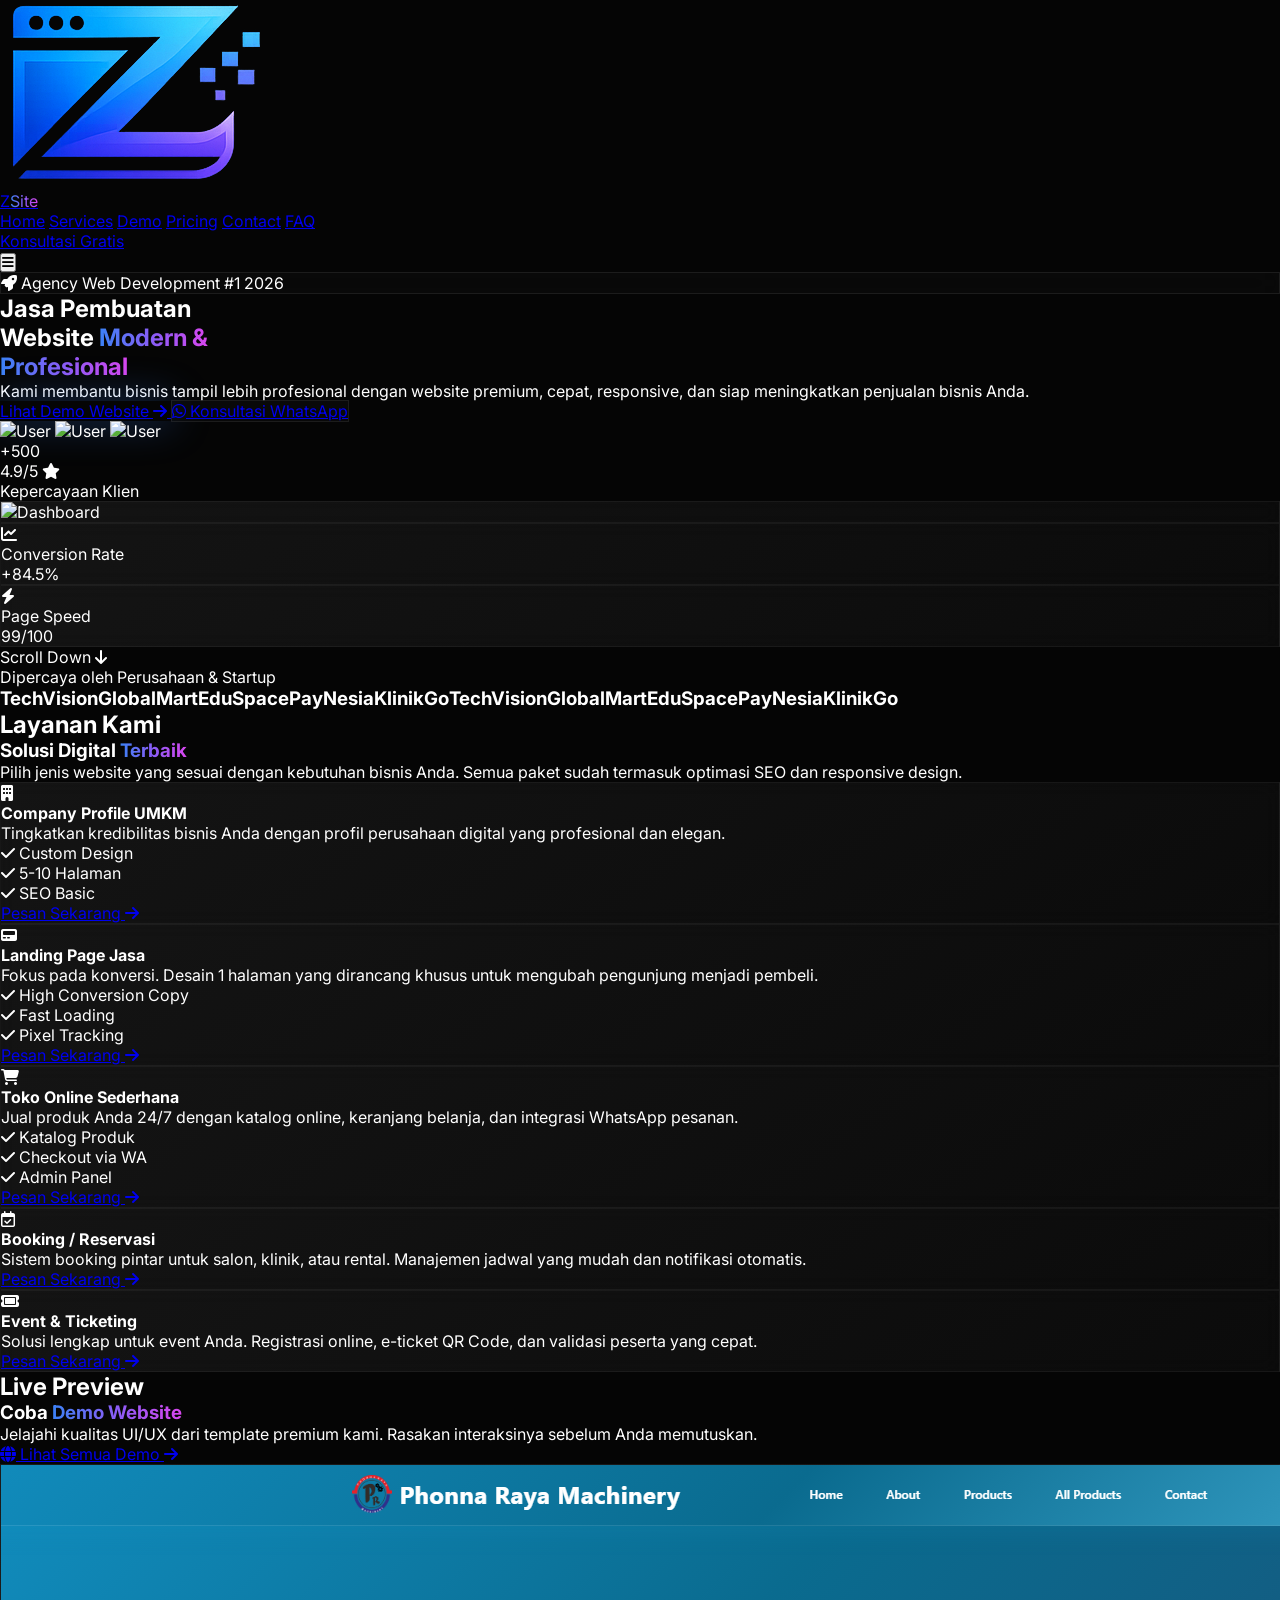
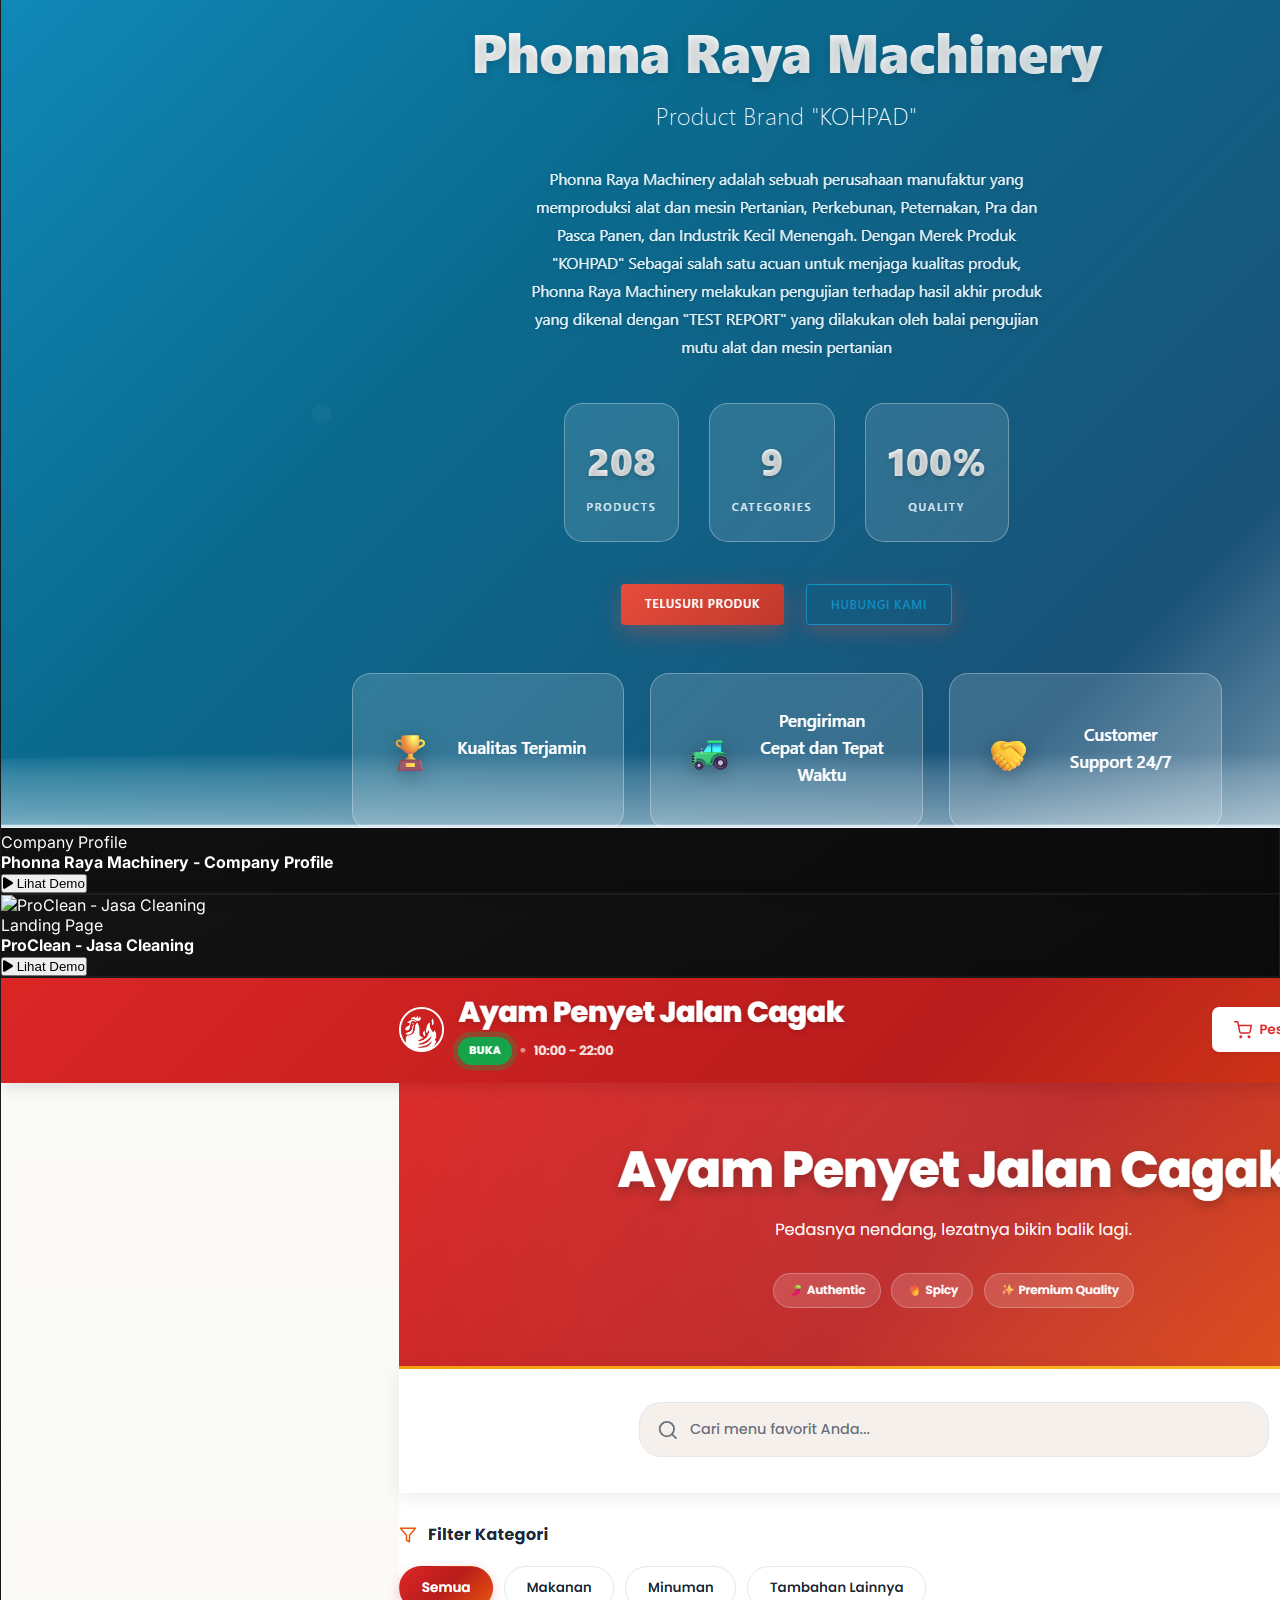
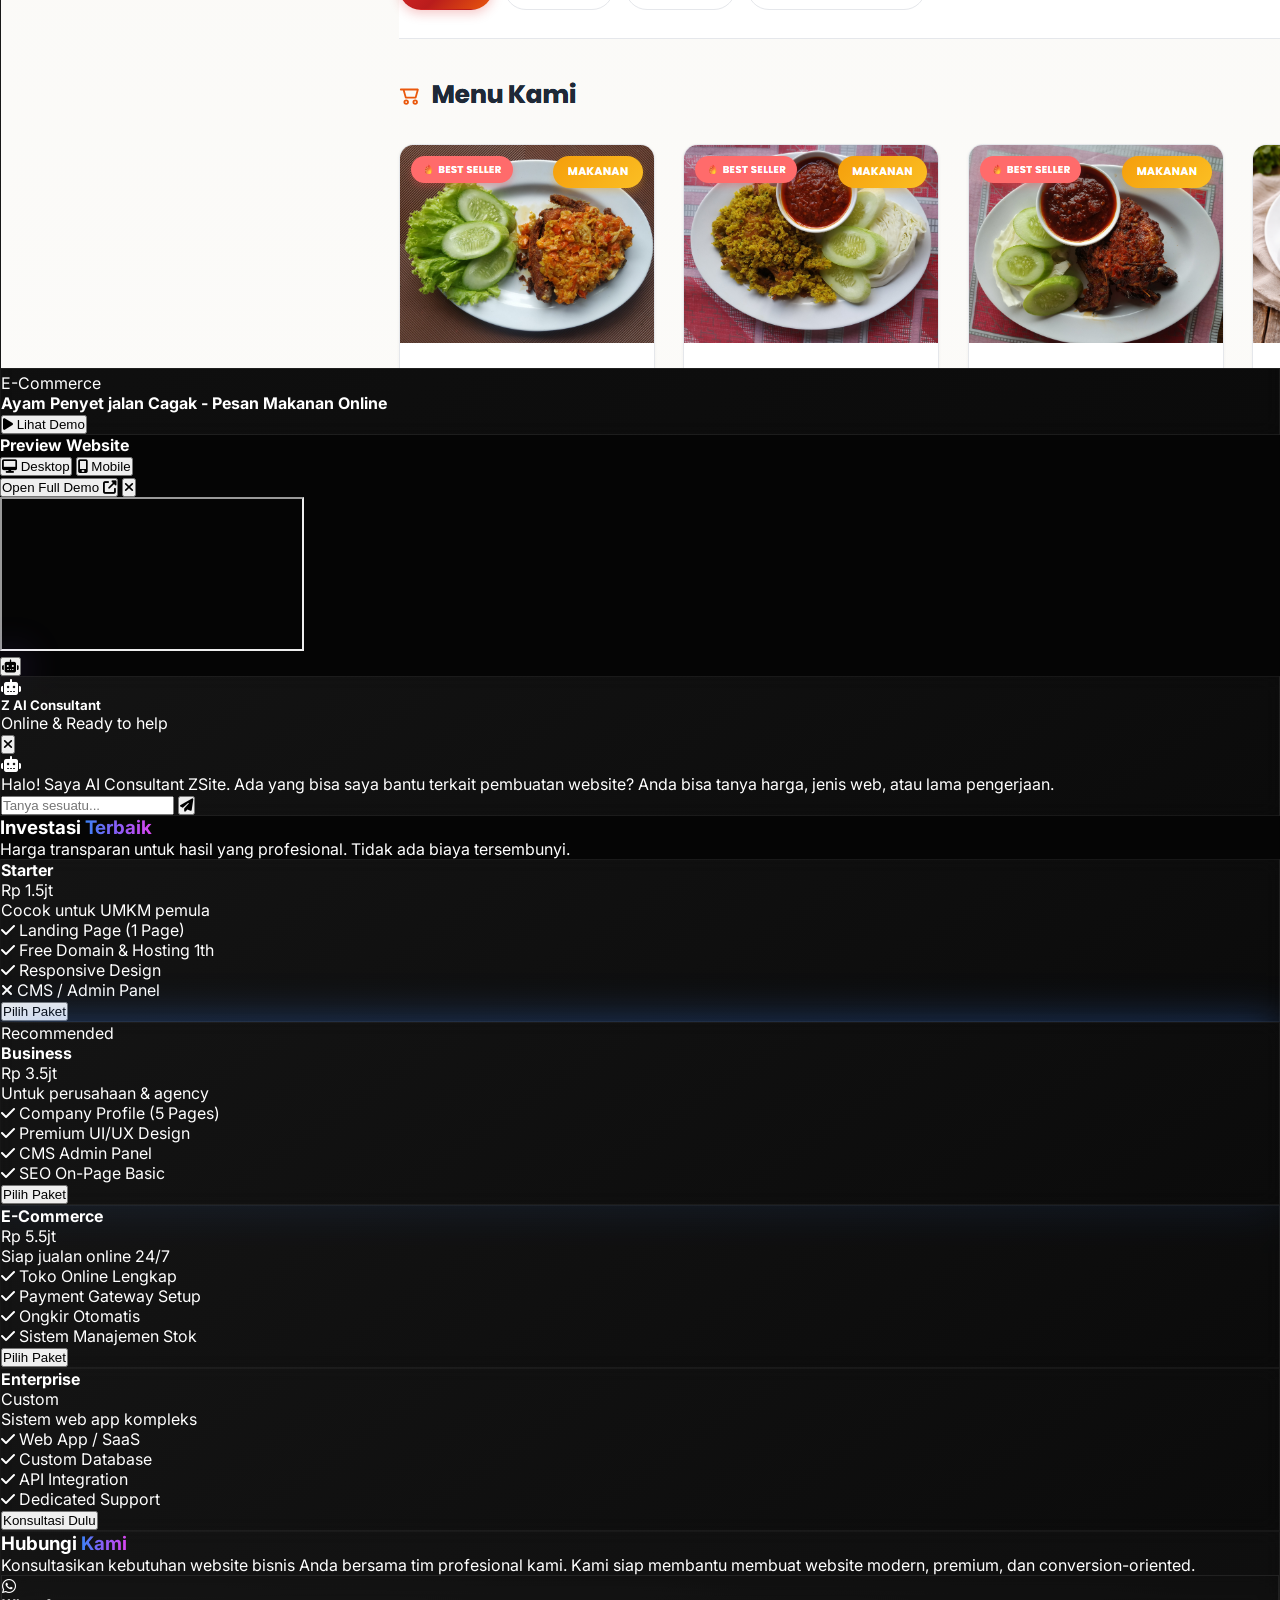
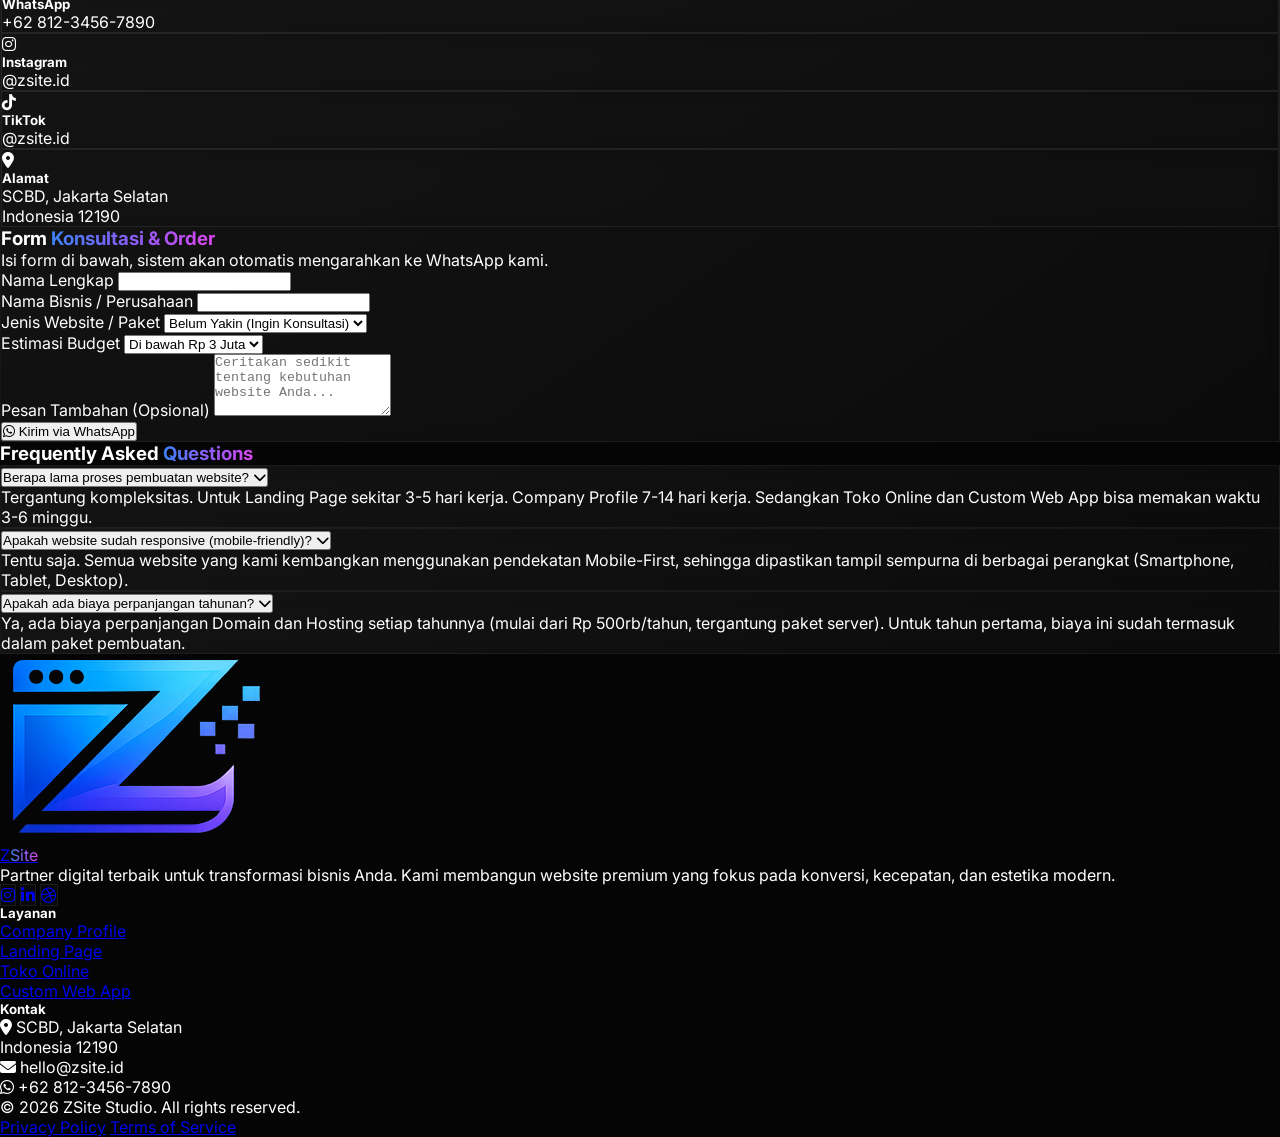
==== index.html @ 76288777 "Add files via upload" ====
<!DOCTYPE html>
<html lang="id" class="scroll-smooth">
<head>
    <meta charset="UTF-8">
    <meta name="viewport" content="width=device-width, initial-scale=1.0">
    <title>ZSite | Jasa Pembuatan Website Premium & Modern 2026</title>
    <meta name="description" content="Jasa pembuatan website modern, premium, cinematic, dan conversion-oriented untuk bisnis Anda.">
    
    <!-- Google Fonts: Inter & Space Grotesk for Futuristic look -->
    <link rel="preconnect" href="https://fonts.googleapis.com">
    <link rel="preconnect" href="https://fonts.gstatic.com" crossorigin>
    <link href="https://fonts.googleapis.com/css2?family=Inter:wght@300;400;500;600;700&family=Space+Grotesk:wght@400;600;700&display=swap" rel="stylesheet">
    
    <!-- Font Awesome -->
    <link rel="stylesheet" href="https://cdnjs.cloudflare.com/ajax/libs/font-awesome/6.4.0/css/all.min.css">
    
    <!-- Swiper CSS -->
    <link rel="stylesheet" href="https://cdn.jsdelivr.net/npm/swiper@10/swiper-bundle.min.css" />
    
    <!-- AOS CSS -->
    <link href="https://unpkg.com/aos@2.3.1/dist/aos.css" rel="stylesheet">

    <link rel="stylesheet" href="style.css">
    <!-- Website Icon / Favicon -->
    <link rel="icon" type="image/svg+xml" href="assets/zlogo.png">

    <!-- Tailwind CSS -->
    <script src="https://cdn.tailwindcss.com"></script>
    <script>
        tailwind.config = {
            darkMode: 'class',
            theme: {
                extend: {
                    fontFamily: {
                        sans: ['Inter', 'sans-serif'],
                        display: ['Space Grotesk', 'sans-serif'],
                    },
                    colors: {
                        dark: '#050505',
                        darker: '#0a0a0a',
                        card: '#111111',
                        neonBlue: '#3b82f6',
                        neonPurple: '#8b5cf6',
                    },
                    backgroundImage: {
                        'gradient-radial': 'radial-gradient(var(--tw-gradient-stops))',
                    }
                }
            }
        }
    </script>

    
</head>
<body class="antialiased selection:bg-neonBlue selection:text-white">

    <!-- Preloader -->
    <div id="preloader">
        <div class="text-center">
            <h1 class="text-5xl font-display font-bold text-gradient mb-4 animate-pulse">ZSite</h1>
            <div class="h-1 w-32 bg-gray-800 rounded-full mx-auto overflow-hidden">
                <div class="h-full bg-gradient-to-r from-neonBlue to-neonPurple w-full origin-left animate-[scale-x_1.5s_ease-in-out_infinite]"></div>
            </div>
        </div>
    </div>

    <!-- Navbar -->
    <nav id="navbar" class="fixed w-full z-50 top-0 transition-all duration-300 py-4">
        <div class="container mx-auto px-6 md:px-12 flex justify-between items-center">
            <a href="#" class="text-2xl font-display font-bold flex items-center gap-2">
                <div class="relative w-10 h-10 flex items-center justify-center">

                    <!-- Logo -->
                    <img 
                        src="assets/zlogo.png" 
                        alt="ZSite Logo"
                        class="relative z-10 w-8 h-8 object-contain drop-shadow-[0_0_12px_rgba(59,130,246,0.6)] hover:scale-110 transition-transform duration-300"
                    >

                </div>
                <span>Z<span class="text-gradient">Site</span></span>
            </a>

            <!-- Desktop Menu -->
            <div class="hidden lg:flex items-center gap-8 text-sm font-medium text-gray-300">
                <a href="#home" class="hover:text-white transition-colors">Home</a>
                <a href="#services" class="hover:text-white transition-colors">Services</a>
                <a href="#demos" class="hover:text-white transition-colors">Demo</a>
                <a href="#pricing" class="hover:text-white transition-colors">Pricing</a>
                <a href="#wa-form-section" class="hover:text-white transition-colors">Contact</a>
                <a href="#faq" class="hover:text-white transition-colors">FAQ</a>
            </div>

            <!-- CTA Desktop -->
            <div class="hidden lg:block">
                <a href="https://wa.me/6281234567890" target="_blank" class="px-6 py-2.5 rounded-full bg-white/10 border border-white/20 hover:bg-white/20 text-white font-medium transition-all hover:glow-blue">
                    Konsultasi Gratis
                </a>
            </div>

            <!-- Mobile Hamburger -->
            <button id="mobile-menu-btn" class="lg:hidden text-2xl text-white">
                <i class="fa-solid fa-bars"></i>
            </button>
        </div>

        <!-- Mobile Menu -->
        <div id="mobile-menu" class="bg-darker/95 backdrop-blur-xl text-xl">
            <button id="close-menu-btn" class="absolute top-6 right-6 text-3xl text-gray-400 hover:text-white">
                <i class="fa-solid fa-xmark"></i>
            </button>
            <a href="#home" class="mobile-link">Home</a>
            <a href="#services" class="mobile-link">Services</a>
            <a href="#demos" class="mobile-link">Demo Website</a>
            <a href="#pricing" class="mobile-link">Pricing</a>
            <a href="#wa-form-section" class="hover:text-white transition-colors">Contact</a>
            <a href="https://wa.me/6281234567890" class="mt-4 px-8 py-3 rounded-full bg-gradient-to-r from-neonBlue to-neonPurple text-white font-bold glow-blue">
                Konsultasi Sekarang
            </a>
        </div>
    </nav>

    <!-- Hero Section -->
    <section id="home" class="relative min-h-screen flex items-center pt-20 overflow-hidden">
        <!-- Ambient Backgrounds -->
        <div class="ambient-glow bg-neonBlue/20 w-[500px] h-[500px] top-0 left-[-100px]"></div>
        <div class="ambient-glow bg-neonPurple/20 w-[600px] h-[600px] bottom-[-200px] right-[-100px]"></div>

        <div class="container mx-auto px-6 md:px-12 grid lg:grid-cols-2 gap-12 items-center relative z-10">
            
            <!-- Hero Content -->
            <div class="text-left hero-text">
                <div class="inline-block px-4 py-1.5 rounded-full glass text-sm font-medium text-neonBlue mb-6 border-neonBlue/30">
                    <i class="fa-solid fa-rocket mr-2"></i> Agency Web Development #1 2026
                </div>
                <h1 class="text-5xl md:text-6xl lg:text-7xl font-display font-bold leading-tight mb-6">
                    Jasa Pembuatan <br/>
                    Website <span class="text-gradient">Modern &</span> <br/>
                    <span class="text-gradient">Profesional</span>
                </h1>
                <p class="text-gray-400 text-lg md:text-xl mb-8 max-w-xl leading-relaxed">
                    Kami membantu bisnis tampil lebih profesional dengan website premium, cepat, responsive, dan siap meningkatkan penjualan bisnis Anda.
                </p>
                <div class="flex flex-wrap gap-4">
                    <a href="#demos" class="px-8 py-4 rounded-full bg-gradient-to-r from-neonBlue to-neonPurple text-white font-semibold glow-blue hover:scale-105 transition-transform flex items-center gap-2">
                        Lihat Demo Website <i class="fa-solid fa-arrow-right"></i>
                    </a>
                    <a href="https://wa.me/6281234567890" target="_blank" class="px-8 py-4 rounded-full glass border border-gray-600 hover:bg-white/10 hover:border-white text-white font-semibold transition-all flex items-center gap-2">
                        <i class="fa-brands fa-whatsapp text-green-400 text-xl"></i> Konsultasi WhatsApp
                    </a>
                </div>
                
                <div class="mt-12 flex items-center gap-6">
                    <div class="flex -space-x-4">
                        <img src="https://placehold.co/100x100/1e40af/ffffff?text=U1" class="w-12 h-12 rounded-full border-2 border-dark" alt="User">
                        <img src="https://placehold.co/100x100/6b21a8/ffffff?text=U2" class="w-12 h-12 rounded-full border-2 border-dark" alt="User">
                        <img src="https://placehold.co/100x100/9d174d/ffffff?text=U3" class="w-12 h-12 rounded-full border-2 border-dark" alt="User">
                        <div class="w-12 h-12 rounded-full border-2 border-dark bg-gray-800 flex items-center justify-center text-xs font-bold">+500</div>
                    </div>
                    <div>
                        <div class="text-white font-bold flex items-center gap-1">
                            4.9/5 <i class="fa-solid fa-star text-yellow-400 text-sm"></i>
                        </div>
                        <div class="text-sm text-gray-400">Kepercayaan Klien</div>
                    </div>
                </div>
            </div>

            <!-- Hero Mockup/Visual -->
            <div class="relative lg:h-[600px] flex justify-center items-center hero-visual hidden md:flex">
                <!-- Abstract Shapes -->
                <div class="absolute w-72 h-72 rounded-full border border-white/10 animate-[spin_20s_linear_infinite]"></div>
                <div class="absolute w-96 h-96 rounded-full border border-neonBlue/20 animate-[spin_30s_linear_infinite_reverse]"></div>
                
                <!-- Main Mockup Card -->
                <div class="relative z-10 glass-card p-2 rounded-2xl w-full max-w-md animate-float">
                    <div class="bg-darker rounded-xl overflow-hidden border border-gray-800">
                        <div class="h-8 bg-gray-900 border-b border-gray-800 flex items-center px-4 gap-2">
                            <div class="w-3 h-3 rounded-full bg-red-500"></div>
                            <div class="w-3 h-3 rounded-full bg-yellow-500"></div>
                            <div class="w-3 h-3 rounded-full bg-green-500"></div>
                        </div>
                        <img src="https://placehold.co/600x400/0a0a0a/3b82f6?text=Dashboard+UI" alt="Dashboard" class="w-full h-auto opacity-80 mix-blend-screen">
                    </div>
                </div>

                <!-- Floating Elements -->
                <div class="absolute top-10 -right-10 glass-card p-4 rounded-xl flex items-center gap-4 animate-float-delayed z-20">
                    <div class="w-10 h-10 rounded-full bg-green-500/20 text-green-400 flex items-center justify-center">
                        <i class="fa-solid fa-chart-line"></i>
                    </div>
                    <div>
                        <div class="text-xs text-gray-400">Conversion Rate</div>
                        <div class="font-bold text-white">+84.5%</div>
                    </div>
                </div>

                <div class="absolute bottom-20 -left-10 glass-card p-4 rounded-xl flex items-center gap-4 animate-float z-20">
                    <div class="w-10 h-10 rounded-full bg-neonPurple/20 text-neonPurple flex items-center justify-center">
                        <i class="fa-solid fa-bolt"></i>
                    </div>
                    <div>
                        <div class="text-xs text-gray-400">Page Speed</div>
                        <div class="font-bold text-white">99/100</div>
                    </div>
                </div>
            </div>
        </div>
        
        <!-- Scroll Indicator -->
        <div class="absolute bottom-8 left-1/2 -translate-x-1/2 flex flex-col items-center animate-bounce text-gray-500">
            <span class="text-xs mb-2">Scroll Down</span>
            <i class="fa-solid fa-arrow-down"></i>
        </div>
    </section>

    <!-- Trusted Client Marquee -->
    <section class="py-10 border-y border-white/5 bg-white/[0.02]">
        <div class="container mx-auto px-6 text-center mb-6">
            <p class="text-sm text-gray-400 uppercase tracking-widest">Dipercaya oleh Perusahaan & Startup</p>
        </div>
        <div class="marquee-wrapper relative">
            <div class="absolute left-0 top-0 bottom-0 w-32 bg-gradient-to-r from-dark to-transparent z-10"></div>
            <div class="absolute right-0 top-0 bottom-0 w-32 bg-gradient-to-l from-dark to-transparent z-10"></div>
            <div class="marquee-content flex gap-12 items-center px-6 opacity-50 grayscale hover:grayscale-0 transition-all duration-500">
                <!-- Duplicate logos for seamless loop -->
                <h3 class="text-2xl font-bold font-display text-white">TechVision</h3>
                <h3 class="text-2xl font-bold font-display text-white">GlobalMart</h3>
                <h3 class="text-2xl font-bold font-display text-white">EduSpace</h3>
                <h3 class="text-2xl font-bold font-display text-white">PayNesia</h3>
                <h3 class="text-2xl font-bold font-display text-white">KlinikGo</h3>
                <h3 class="text-2xl font-bold font-display text-white">TechVision</h3>
                <h3 class="text-2xl font-bold font-display text-white">GlobalMart</h3>
                <h3 class="text-2xl font-bold font-display text-white">EduSpace</h3>
                <h3 class="text-2xl font-bold font-display text-white">PayNesia</h3>
                <h3 class="text-2xl font-bold font-display text-white">KlinikGo</h3>
            </div>
        </div>
    </section>

    <!-- Services Section -->
    <section id="services" class="py-24 relative">
        <div class="container mx-auto px-6 md:px-12">
            <div class="text-center max-w-3xl mx-auto mb-16" data-aos="fade-up">
                <h2 class="text-sm font-bold text-neonPurple uppercase tracking-widest mb-2">Layanan Kami</h2>
                <h3 class="text-4xl md:text-5xl font-display font-bold mb-4">Solusi Digital <span class="text-gradient">Terbaik</span></h3>
                <p class="text-gray-400">Pilih jenis website yang sesuai dengan kebutuhan bisnis Anda. Semua paket sudah termasuk optimasi SEO dan responsive design.</p>
            </div>

            <div class="grid grid-cols-1 md:grid-cols-2 lg:grid-cols-3 gap-8">
                <!-- Service 1 -->
                <div class="glass-card p-8 rounded-2xl group relative overflow-hidden" data-aos="fade-up" data-aos-delay="100">
                    <div class="absolute inset-0 bg-gradient-to-br from-neonBlue/10 to-transparent opacity-0 group-hover:opacity-100 transition-opacity pointer-events-none"></div>
                    <div class="w-14 h-14 rounded-xl bg-neonBlue/10 flex items-center justify-center text-neonBlue text-2xl mb-6 group-hover:scale-110 transition-transform">
                        <i class="fa-solid fa-building"></i>
                    </div>
                    <h4 class="text-xl font-bold mb-3">Company Profile UMKM</h4>
                    <p class="text-gray-400 text-sm mb-6">Tingkatkan kredibilitas bisnis Anda dengan profil perusahaan digital yang profesional dan elegan.</p>
                    <ul class="space-y-2 text-sm text-gray-300 mb-6">
                        <li><i class="fa-solid fa-check text-green-400 mr-2"></i> Custom Design</li>
                        <li><i class="fa-solid fa-check text-green-400 mr-2"></i> 5-10 Halaman</li>
                        <li><i class="fa-solid fa-check text-green-400 mr-2"></i> SEO Basic</li>
                    </ul>
                    <a href="#wa-form-section" class="text-neonBlue text-sm font-bold group-hover:text-white transition-colors flex items-center gap-2" onclick="fillWaForm('Company Profile')">
                        Pesan Sekarang <i class="fa-solid fa-arrow-right"></i>
                    </a>
                </div>

                <!-- Service 2 -->
                <div class="glass-card p-8 rounded-2xl group relative overflow-hidden" data-aos="fade-up" data-aos-delay="200">
                    <div class="absolute inset-0 bg-gradient-to-br from-neonPurple/10 to-transparent opacity-0 group-hover:opacity-100 transition-opacity pointer-events-none"></div>
                    <div class="w-14 h-14 rounded-xl bg-neonPurple/10 flex items-center justify-center text-neonPurple text-2xl mb-6 group-hover:scale-110 transition-transform">
                        <i class="fa-solid fa-pager"></i>
                    </div>
                    <h4 class="text-xl font-bold mb-3">Landing Page Jasa</h4>
                    <p class="text-gray-400 text-sm mb-6">Fokus pada konversi. Desain 1 halaman yang dirancang khusus untuk mengubah pengunjung menjadi pembeli.</p>
                    <ul class="space-y-2 text-sm text-gray-300 mb-6">
                        <li><i class="fa-solid fa-check text-green-400 mr-2"></i> High Conversion Copy</li>
                        <li><i class="fa-solid fa-check text-green-400 mr-2"></i> Fast Loading</li>
                        <li><i class="fa-solid fa-check text-green-400 mr-2"></i> Pixel Tracking</li>
                    </ul>
                    <a href="#wa-form-section" class="text-neonPurple text-sm font-bold group-hover:text-white transition-colors flex items-center gap-2" onclick="fillWaForm('Landing Page')">
                        Pesan Sekarang <i class="fa-solid fa-arrow-right"></i>
                    </a>
                </div>

                <!-- Service 3 -->
                <div class="glass-card p-8 rounded-2xl group relative overflow-hidden" data-aos="fade-up" data-aos-delay="300">
                    <div class="absolute inset-0 bg-gradient-to-br from-pink-500/10 to-transparent opacity-0 group-hover:opacity-100 transition-opacity pointer-events-none"></div>
                    <div class="w-14 h-14 rounded-xl bg-pink-500/10 flex items-center justify-center text-pink-500 text-2xl mb-6 group-hover:scale-110 transition-transform">
                        <i class="fa-solid fa-cart-shopping"></i>
                    </div>
                    <h4 class="text-xl font-bold mb-3">Toko Online Sederhana</h4>
                    <p class="text-gray-400 text-sm mb-6">Jual produk Anda 24/7 dengan katalog online, keranjang belanja, dan integrasi WhatsApp pesanan.</p>
                    <ul class="space-y-2 text-sm text-gray-300 mb-6">
                        <li><i class="fa-solid fa-check text-green-400 mr-2"></i> Katalog Produk</li>
                        <li><i class="fa-solid fa-check text-green-400 mr-2"></i> Checkout via WA</li>
                        <li><i class="fa-solid fa-check text-green-400 mr-2"></i> Admin Panel</li>
                    </ul>
                    <a href="#wa-form-section" class="text-pink-500 text-sm font-bold group-hover:text-white transition-colors flex items-center gap-2" onclick="fillWaForm('Toko Online')">
                        Pesan Sekarang <i class="fa-solid fa-arrow-right"></i>
                    </a>
                </div>

                <!-- Service 4 -->
                <div class="glass-card p-8 rounded-2xl group relative overflow-hidden lg:col-start-1 lg:col-end-3 xl:col-start-auto xl:col-end-auto" data-aos="fade-up" data-aos-delay="400">
                    <div class="w-14 h-14 rounded-xl bg-yellow-500/10 flex items-center justify-center text-yellow-500 text-2xl mb-6 group-hover:scale-110 transition-transform">
                        <i class="fa-regular fa-calendar-check"></i>
                    </div>
                    <h4 class="text-xl font-bold mb-3">Booking / Reservasi</h4>
                    <p class="text-gray-400 text-sm mb-6">Sistem booking pintar untuk salon, klinik, atau rental. Manajemen jadwal yang mudah dan notifikasi otomatis.</p>
                    <a href="#wa-form-section" class="text-yellow-500 text-sm font-bold group-hover:text-white transition-colors flex items-center gap-2" onclick="fillWaForm('Website Booking')">
                        Pesan Sekarang <i class="fa-solid fa-arrow-right"></i>
                    </a>
                </div>

                <!-- Service 5 -->
                <div class="glass-card p-8 rounded-2xl group relative overflow-hidden md:col-span-2 lg:col-span-1" data-aos="fade-up" data-aos-delay="500">
                    <div class="w-14 h-14 rounded-xl bg-green-500/10 flex items-center justify-center text-green-500 text-2xl mb-6 group-hover:scale-110 transition-transform">
                        <i class="fa-solid fa-ticket"></i>
                    </div>
                    <h4 class="text-xl font-bold mb-3">Event & Ticketing</h4>
                    <p class="text-gray-400 text-sm mb-6">Solusi lengkap untuk event Anda. Registrasi online, e-ticket QR Code, dan validasi peserta yang cepat.</p>
                    <a href="#wa-form-section" class="text-green-500 text-sm font-bold group-hover:text-white transition-colors flex items-center gap-2" onclick="fillWaForm('Event Ticketing')">
                        Pesan Sekarang <i class="fa-solid fa-arrow-right"></i>
                    </a>
                </div>
            </div>
        </div>
    </section>

    <!-- Demo Website Section -->
    <section id="demos" class="py-24 relative bg-darker border-y border-white/5">
        <!-- Background elements -->
        <div class="absolute inset-0 bg-[url('https://placehold.co/1920x1080/0a0a0a/0a0a0a?text=+')] bg-center opacity-5 mix-blend-overlay"></div>
        
        <div class="container mx-auto px-6 md:px-12 relative z-10">
            <div class="flex flex-col md:flex-row justify-between items-end gap-6 mb-12" data-aos="fade-up">
    
                <!-- Text -->
                <div class="max-w-2xl">
                    <h2 class="text-sm font-bold text-neonBlue uppercase tracking-widest mb-2">
                        Live Preview
                    </h2>

                    <h3 class="text-4xl font-display font-bold mb-4">
                        Coba <span class="text-gradient">Demo Website</span>
                    </h3>

                    <p class="text-gray-400">
                        Jelajahi kualitas UI/UX dari template premium kami.
                        Rasakan interaksinya sebelum Anda memutuskan.
                    </p>
                </div>

                <!-- Button -->
                <a 
                    href="demo/demo.html"
                    class="group inline-flex items-center gap-3 px-7 py-4 rounded-2xl bg-gradient-to-r from-neonBlue to-neonPurple text-white font-semibold hover:scale-105 transition-all duration-300 shadow-[0_0_25px_rgba(59,130,246,0.25)]"
                >
                    <i class="fa-solid fa-globe"></i>

                    Lihat Semua Demo

                    <span class="group-hover:translate-x-1 transition-transform duration-300">
                        <i class="fa-solid fa-arrow-right"></i>
                    </span>
                </a>

            </div>

            <!-- Demo Cards Container (Injected via JS) -->
            <div id="demo-cards-container" class="grid grid-cols-1 md:grid-cols-2 lg:grid-cols-3 gap-8">
                <!-- Generated by JS -->
            </div>
        </div>
    </section>

    <!-- Fullscreen Demo Modal -->
    <div id="demo-modal" class="fixed inset-0 z-[100] bg-dark/95 backdrop-blur-xl hidden opacity-0 transition-opacity duration-300 flex flex-col">
        <!-- Modal Header -->
        <div class="h-16 border-b border-white/10 flex items-center justify-between px-6 bg-darker/50">
            <div class="flex items-center gap-4">
                <h4 id="demo-modal-title" class="font-bold text-white">Preview Website</h4>
                <div class="hidden md:flex bg-gray-900 rounded-lg p-1 border border-white/10">
                    <button id="btn-desktop-view" class="px-3 py-1 rounded text-sm bg-gray-800 text-white transition-colors">
                        <i class="fa-solid fa-desktop mr-2"></i> Desktop
                    </button>
                    <button id="btn-mobile-view" class="px-3 py-1 rounded text-sm text-gray-400 hover:text-white transition-colors">
                        <i class="fa-solid fa-mobile-screen mr-2"></i> Mobile
                    </button>
                </div>
            </div>
            <div class="flex items-center gap-4">
                <button id="btn-open-full" class="text-sm px-4 py-1.5 bg-neonBlue/20 text-neonBlue hover:bg-neonBlue hover:text-white rounded-full transition-colors hidden sm:block">
                    Open Full Demo <i class="fa-solid fa-external-link-alt ml-1"></i>
                </button>
                <button id="close-demo-modal" class="w-8 h-8 rounded-full bg-white/10 hover:bg-red-500 hover:text-white flex items-center justify-center transition-colors">
                    <i class="fa-solid fa-xmark"></i>
                </button>
            </div>
        </div>
        
        <!-- Modal Body / Iframe -->
        <div class="flex-1 p-4 md:p-8 flex justify-center items-center overflow-hidden bg-[url('https://www.transparenttextures.com/patterns/cubes.png')] bg-fixed">
            <!-- Loading Spinner -->
            <div id="iframe-loader" class="absolute inset-0 flex items-center justify-center pointer-events-none">
                <div class="w-12 h-12 border-4 border-gray-800 border-t-neonBlue rounded-full animate-spin"></div>
            </div>
            <!-- Iframe Container -->
            <div id="iframe-container" class="iframe-desktop relative shadow-2xl">
                <iframe id="demo-iframe" src="" class="w-full h-full rounded-[inherit] border-none bg-white" title="Demo Preview"></iframe>
            </div>
        </div>
    </div>

    <!-- AI Chat Assistant -->
    <!-- Chat Button -->
    <button id="ai-chat-btn" class="fixed bottom-6 right-6 w-14 h-14 rounded-full bg-gradient-to-r from-neonPurple to-neonBlue text-white text-2xl shadow-lg glow-purple z-40 hover:scale-110 transition-transform flex items-center justify-center">
        <i class="fa-solid fa-robot"></i>
    </button>

    <!-- Chat Window -->
    <div id="ai-chat-window" class="fixed bottom-24 right-6 w-80 sm:w-96 glass-card rounded-2xl border border-white/10 z-50 flex flex-col overflow-hidden hidden translate-y-10 opacity-0 transition-all duration-300">
        <!-- Chat Header -->
        <div class="p-4 border-b border-white/10 bg-gradient-to-r from-gray-900 to-black flex items-center justify-between">
            <div class="flex items-center gap-3">
                <div class="relative">
                    <div class="w-10 h-10 rounded-full bg-neonPurple/20 flex items-center justify-center text-neonPurple border border-neonPurple/50">
                        <i class="fa-solid fa-robot"></i>
                    </div>
                    <div class="absolute bottom-0 right-0 w-3 h-3 bg-green-500 rounded-full border-2 border-black"></div>
                </div>
                <div>
                    <h5 class="font-bold text-sm">Z AI Consultant</h5>
                    <p class="text-xs text-gray-400">Online & Ready to help</p>
                </div>
            </div>
            <button id="close-chat-btn" class="text-gray-400 hover:text-white"><i class="fa-solid fa-xmark"></i></button>
        </div>
        
        <!-- Chat Body -->
        <div id="chat-body" class="p-4 h-80 overflow-y-auto flex flex-col gap-4 text-sm bg-dark/50">
            <!-- Initial Message -->
            <div class="flex gap-2 w-[85%]">
                <div class="w-8 h-8 rounded-full bg-gray-800 flex items-center justify-center flex-shrink-0 text-xs"><i class="fa-solid fa-robot"></i></div>
                <div class="bg-gray-800 p-3 rounded-2xl rounded-tl-sm text-gray-200">
                    Halo! Saya AI Consultant ZSite. Ada yang bisa saya bantu terkait pembuatan website? Anda bisa tanya harga, jenis web, atau lama pengerjaan.
                </div>
            </div>
        </div>

        <!-- Chat Input -->
        <div class="p-3 border-t border-white/10 bg-black flex gap-2">
            <input type="text" id="chat-input" placeholder="Tanya sesuatu..." class="flex-1 bg-gray-900 text-white rounded-full px-4 py-2 border border-gray-700 focus:outline-none focus:border-neonPurple text-sm">
            <button id="send-chat-btn" class="w-10 h-10 rounded-full bg-neonPurple text-white flex items-center justify-center hover:bg-purple-600 transition-colors">
                <i class="fa-solid fa-paper-plane"></i>
            </button>
        </div>
    </div>

    <!-- Pricing Section -->
    <section id="pricing" class="py-24">
        <div class="container mx-auto px-6 md:px-12">
            <div class="text-center max-w-3xl mx-auto mb-16" data-aos="fade-up">
                <h3 class="text-4xl font-display font-bold mb-4">Investasi <span class="text-gradient">Terbaik</span></h3>
                <p class="text-gray-400">Harga transparan untuk hasil yang profesional. Tidak ada biaya tersembunyi.</p>
            </div>

            <div class="grid grid-cols-1 md:grid-cols-2 lg:grid-cols-4 gap-6">
                <!-- Pricing 1 -->
                <div class="glass-card p-6 rounded-2xl" data-aos="fade-up" data-aos-delay="100">
                    <h4 class="text-lg font-bold text-gray-300 mb-2">Starter</h4>
                    <div class="text-3xl font-display font-bold mb-1">Rp 1.5jt</div>
                    <p class="text-xs text-gray-500 mb-6">Cocok untuk UMKM pemula</p>
                    <ul class="space-y-3 text-sm text-gray-400 mb-8">
                        <li class="flex items-center gap-2"><i class="fa-solid fa-check text-green-500"></i> Landing Page (1 Page)</li>
                        <li class="flex items-center gap-2"><i class="fa-solid fa-check text-green-500"></i> Free Domain & Hosting 1th</li>
                        <li class="flex items-center gap-2"><i class="fa-solid fa-check text-green-500"></i> Responsive Design</li>
                        <li class="flex items-center gap-2 opacity-50"><i class="fa-solid fa-xmark"></i> CMS / Admin Panel</li>
                    </ul>
                    <button onclick="fillWaForm('Paket Starter')" class="w-full py-3 rounded-xl border border-gray-600 hover:bg-white hover:text-black transition-colors font-bold text-sm">Pilih Paket</button>
                </div>

                <!-- Pricing 2 (Recommended) -->
                <div class="glass-card p-6 rounded-2xl border-neonBlue relative transform lg:-translate-y-4 glow-blue" data-aos="fade-up" data-aos-delay="200">
                    <div class="absolute top-0 left-1/2 -translate-x-1/2 -translate-y-1/2 bg-gradient-to-r from-neonBlue to-neonPurple px-3 py-1 rounded-full text-[10px] font-bold uppercase tracking-wider">Recommended</div>
                    <h4 class="text-lg font-bold text-neonBlue mb-2">Business</h4>
                    <div class="text-3xl font-display font-bold mb-1">Rp 3.5jt</div>
                    <p class="text-xs text-gray-500 mb-6">Untuk perusahaan & agency</p>
                    <ul class="space-y-3 text-sm text-gray-300 mb-8">
                        <li class="flex items-center gap-2"><i class="fa-solid fa-check text-neonBlue"></i> Company Profile (5 Pages)</li>
                        <li class="flex items-center gap-2"><i class="fa-solid fa-check text-neonBlue"></i> Premium UI/UX Design</li>
                        <li class="flex items-center gap-2"><i class="fa-solid fa-check text-neonBlue"></i> CMS Admin Panel</li>
                        <li class="flex items-center gap-2"><i class="fa-solid fa-check text-neonBlue"></i> SEO On-Page Basic</li>
                    </ul>
                    <button onclick="fillWaForm('Paket Business')" class="w-full py-3 rounded-xl bg-neonBlue text-white hover:bg-blue-600 transition-colors font-bold text-sm shadow-[0_0_15px_rgba(59,130,246,0.5)]">Pilih Paket</button>
                </div>

                <!-- Pricing 3 -->
                <div class="glass-card p-6 rounded-2xl" data-aos="fade-up" data-aos-delay="300">
                    <h4 class="text-lg font-bold text-gray-300 mb-2">E-Commerce</h4>
                    <div class="text-3xl font-display font-bold mb-1">Rp 5.5jt</div>
                    <p class="text-xs text-gray-500 mb-6">Siap jualan online 24/7</p>
                    <ul class="space-y-3 text-sm text-gray-400 mb-8">
                        <li class="flex items-center gap-2"><i class="fa-solid fa-check text-green-500"></i> Toko Online Lengkap</li>
                        <li class="flex items-center gap-2"><i class="fa-solid fa-check text-green-500"></i> Payment Gateway Setup</li>
                        <li class="flex items-center gap-2"><i class="fa-solid fa-check text-green-500"></i> Ongkir Otomatis</li>
                        <li class="flex items-center gap-2"><i class="fa-solid fa-check text-green-500"></i> Sistem Manajemen Stok</li>
                    </ul>
                    <button onclick="fillWaForm('Paket E-Commerce')" class="w-full py-3 rounded-xl border border-gray-600 hover:bg-white hover:text-black transition-colors font-bold text-sm">Pilih Paket</button>
                </div>

                <!-- Pricing 4 -->
                <div class="glass-card p-6 rounded-2xl" data-aos="fade-up" data-aos-delay="400">
                    <h4 class="text-lg font-bold text-neonPurple mb-2">Enterprise</h4>
                    <div class="text-3xl font-display font-bold mb-1">Custom</div>
                    <p class="text-xs text-gray-500 mb-6">Sistem web app kompleks</p>
                    <ul class="space-y-3 text-sm text-gray-400 mb-8">
                        <li class="flex items-center gap-2"><i class="fa-solid fa-check text-neonPurple"></i> Web App / SaaS</li>
                        <li class="flex items-center gap-2"><i class="fa-solid fa-check text-neonPurple"></i> Custom Database</li>
                        <li class="flex items-center gap-2"><i class="fa-solid fa-check text-neonPurple"></i> API Integration</li>
                        <li class="flex items-center gap-2"><i class="fa-solid fa-check text-neonPurple"></i> Dedicated Support</li>
                    </ul>
                    <button onclick="fillWaForm('Paket Enterprise Custom')" class="w-full py-3 rounded-xl border border-neonPurple text-neonPurple hover:bg-neonPurple hover:text-white transition-colors font-bold text-sm">Konsultasi Dulu</button>
                </div>
            </div>
        </div>
    </section>

    <!-- Order Form Section (WhatsApp Auto) -->
<section id="wa-form-section" class="py-16 relative">
    <div class="container mx-auto px-6 md:px-12 max-w-7xl relative z-10">
        <div class="glass-card p-8 md:p-12 rounded-3xl relative overflow-hidden">
            
            <!-- Decorative blobs -->
            <div class="absolute top-0 right-0 w-64 h-64 bg-neonBlue/10 rounded-full filter blur-3xl"></div>
            <div class="absolute bottom-0 left-0 w-64 h-64 bg-neonPurple/10 rounded-full filter blur-3xl"></div>

            <div class="grid grid-cols-1 lg:grid-cols-2 gap-12 relative z-10">

                <!-- LEFT : CONTACT INFO -->
                <div class="flex flex-col justify-center">
                    
                    <div class="mb-8">
                        <h3 class="text-3xl font-display font-bold mb-4">
                            Hubungi <span class="text-gradient">Kami</span>
                        </h3>

                        <p class="text-gray-400 leading-relaxed">
                            Konsultasikan kebutuhan website bisnis Anda bersama tim profesional kami. 
                            Kami siap membantu membuat website modern, premium, dan conversion-oriented.
                        </p>
                    </div>

                    <div class="space-y-5">

                        <!-- WhatsApp -->
                        <div class="glass p-5 rounded-2xl flex items-start gap-4 border border-white/10 hover:border-green-500/40 transition-all">
                            <div class="w-12 h-12 rounded-xl bg-green-500/10 flex items-center justify-center text-green-400 text-xl flex-shrink-0">
                                <i class="fa-brands fa-whatsapp"></i>
                            </div>

                            <div>
                                <h5 class="font-bold text-white mb-1">WhatsApp</h5>
                                <p class="text-gray-400 text-sm">+62 812-3456-7890</p>
                            </div>
                        </div>

                        <!-- Instagram -->
                        <div class="glass p-5 rounded-2xl flex items-start gap-4 border border-white/10 hover:border-pink-500/40 transition-all">
                            <div class="w-12 h-12 rounded-xl bg-pink-500/10 flex items-center justify-center text-pink-400 text-xl flex-shrink-0">
                                <i class="fa-brands fa-instagram"></i>
                            </div>

                            <div>
                                <h5 class="font-bold text-white mb-1">Instagram</h5>
                                <p class="text-gray-400 text-sm">@zsite.id</p>
                            </div>
                        </div>

                        <!-- TikTok -->
                        <div class="glass p-5 rounded-2xl flex items-start gap-4 border border-white/10 hover:border-white/30 transition-all">
                            <div class="w-12 h-12 rounded-xl bg-white/10 flex items-center justify-center text-white text-xl flex-shrink-0">
                                <i class="fa-brands fa-tiktok"></i>
                            </div>

                            <div>
                                <h5 class="font-bold text-white mb-1">TikTok</h5>
                                <p class="text-gray-400 text-sm">@zsite.id</p>
                            </div>
                        </div>

                        <!-- Address -->
                        <div class="glass p-5 rounded-2xl flex items-start gap-4 border border-white/10 hover:border-neonBlue/40 transition-all">
                            <div class="w-12 h-12 rounded-xl bg-neonBlue/10 flex items-center justify-center text-neonBlue text-xl flex-shrink-0">
                                <i class="fa-solid fa-location-dot"></i>
                            </div>

                            <div>
                                <h5 class="font-bold text-white mb-1">Alamat</h5>
                                <p class="text-gray-400 text-sm leading-relaxed">
                                    SCBD, Jakarta Selatan<br>
                                    Indonesia 12190
                                </p>
                            </div>
                        </div>

                    </div>
                </div>

                <!-- RIGHT : FORM -->
                <div>
                    <div class="mb-8">
                        <h3 class="text-3xl font-display font-bold mb-2">
                            Form <span class="text-gradient">Konsultasi & Order</span>
                        </h3>

                        <p class="text-gray-400 text-sm">
                            Isi form di bawah, sistem akan otomatis mengarahkan ke WhatsApp kami.
                        </p>
                    </div>

                    <form id="auto-wa-form" class="space-y-6">

                        <div class="grid grid-cols-1 md:grid-cols-2 gap-6">

                            <div class="space-y-2">
                                <label class="text-sm font-medium text-gray-300">
                                    Nama Lengkap
                                </label>

                                <input 
                                    type="text" 
                                    id="wa-nama" 
                                    required
                                    class="w-full bg-dark/50 border border-gray-700 rounded-xl px-4 py-3 text-white focus:outline-none focus:border-neonBlue transition-colors"
                                >
                            </div>

                            <div class="space-y-2">
                                <label class="text-sm font-medium text-gray-300">
                                    Nama Bisnis / Perusahaan
                                </label>

                                <input 
                                    type="text" 
                                    id="wa-bisnis" 
                                    required
                                    class="w-full bg-dark/50 border border-gray-700 rounded-xl px-4 py-3 text-white focus:outline-none focus:border-neonBlue transition-colors"
                                >
                            </div>

                        </div>

                        <div class="grid grid-cols-1 md:grid-cols-2 gap-6">

                            <div class="space-y-2">
                                <label class="text-sm font-medium text-gray-300">
                                    Jenis Website / Paket
                                </label>

                                <select 
                                    id="wa-jenis"
                                    class="w-full bg-dark/50 border border-gray-700 rounded-xl px-4 py-3 text-white focus:outline-none focus:border-neonBlue transition-colors appearance-none"
                                >
                                    <option value="Belum Yakin (Konsultasi)">Belum Yakin (Ingin Konsultasi)</option>
                                    <option value="Company Profile">Company Profile UMKM</option>
                                    <option value="Landing Page">Landing Page Jasa</option>
                                    <option value="Toko Online">Website Toko Online</option>
                                    <option value="Website Booking">Website Booking / Reservasi</option>
                                    <option value="Paket Starter">Paket Starter (Rp 1.5jt)</option>
                                    <option value="Paket Business">Paket Business (Rp 3.5jt)</option>
                                    <option value="Paket E-Commerce">Paket E-Commerce (Rp 5.5jt)</option>
                                </select>
                            </div>

                            <div class="space-y-2">
                                <label class="text-sm font-medium text-gray-300">
                                    Estimasi Budget
                                </label>

                                <select 
                                    id="wa-budget"
                                    class="w-full bg-dark/50 border border-gray-700 rounded-xl px-4 py-3 text-white focus:outline-none focus:border-neonBlue transition-colors appearance-none"
                                >
                                    <option value="Di bawah Rp 3 Juta">Di bawah Rp 3 Juta</option>
                                    <option value="Rp 3 - 5 Juta">Rp 3 - 5 Juta</option>
                                    <option value="Rp 5 - 10 Juta">Rp 5 - 10 Juta</option>
                                    <option value="Di atas Rp 10 Juta">Di atas Rp 10 Juta</option>
                                </select>
                            </div>

                        </div>

                        <div class="space-y-2">
                            <label class="text-sm font-medium text-gray-300">
                                Pesan Tambahan (Opsional)
                            </label>

                            <textarea 
                                id="wa-pesan" 
                                rows="4"
                                class="w-full bg-dark/50 border border-gray-700 rounded-xl px-4 py-3 text-white focus:outline-none focus:border-neonBlue transition-colors"
                                placeholder="Ceritakan sedikit tentang kebutuhan website Anda..."
                            ></textarea>
                        </div>

                        <button 
                            type="submit"
                            class="w-full py-4 rounded-xl bg-gradient-to-r from-green-500 to-emerald-600 text-white font-bold text-lg hover:shadow-[0_0_20px_rgba(16,185,129,0.4)] transition-all flex items-center justify-center gap-2"
                        >
                            <i class="fa-brands fa-whatsapp text-2xl"></i>
                            Kirim via WhatsApp
                        </button>

                    </form>
                </div>

            </div>
        </div>
    </div>
</section>

    <!-- FAQ Section -->
    <section id="faq" class="py-24 bg-darker border-t border-white/5">
        <div class="container mx-auto px-6 md:px-12 max-w-3xl">
            <div class="text-center mb-12" data-aos="fade-up">
                <h3 class="text-4xl font-display font-bold mb-4">Frequently Asked <span class="text-gradient">Questions</span></h3>
            </div>

            <div class="space-y-4" id="faq-container" data-aos="fade-up" data-aos-delay="100">
                <!-- FAQ Item -->
                <div class="glass-card rounded-xl overflow-hidden">
                    <button class="faq-btn w-full px-6 py-4 text-left flex justify-between items-center font-bold text-gray-200">
                        Berapa lama proses pembuatan website?
                        <i class="fa-solid fa-chevron-down text-gray-500 transition-transform duration-300"></i>
                    </button>
                    <div class="faq-content hidden px-6 pb-4 text-gray-400 text-sm leading-relaxed">
                        Tergantung kompleksitas. Untuk Landing Page sekitar 3-5 hari kerja. Company Profile 7-14 hari kerja. Sedangkan Toko Online dan Custom Web App bisa memakan waktu 3-6 minggu.
                    </div>
                </div>
                <!-- FAQ Item -->
                <div class="glass-card rounded-xl overflow-hidden">
                    <button class="faq-btn w-full px-6 py-4 text-left flex justify-between items-center font-bold text-gray-200">
                        Apakah website sudah responsive (mobile-friendly)?
                        <i class="fa-solid fa-chevron-down text-gray-500 transition-transform duration-300"></i>
                    </button>
                    <div class="faq-content hidden px-6 pb-4 text-gray-400 text-sm leading-relaxed">
                        Tentu saja. Semua website yang kami kembangkan menggunakan pendekatan Mobile-First, sehingga dipastikan tampil sempurna di berbagai perangkat (Smartphone, Tablet, Desktop).
                    </div>
                </div>
                <!-- FAQ Item -->
                <div class="glass-card rounded-xl overflow-hidden">
                    <button class="faq-btn w-full px-6 py-4 text-left flex justify-between items-center font-bold text-gray-200">
                        Apakah ada biaya perpanjangan tahunan?
                        <i class="fa-solid fa-chevron-down text-gray-500 transition-transform duration-300"></i>
                    </button>
                    <div class="faq-content hidden px-6 pb-4 text-gray-400 text-sm leading-relaxed">
                        Ya, ada biaya perpanjangan Domain dan Hosting setiap tahunnya (mulai dari Rp 500rb/tahun, tergantung paket server). Untuk tahun pertama, biaya ini sudah termasuk dalam paket pembuatan.
                    </div>
                </div>
            </div>
        </div>
    </section>

    <!-- Footer -->
    <footer class="bg-black pt-20 pb-10 border-t border-white/10 relative overflow-hidden">
        <div class="absolute top-0 left-1/2 -translate-x-1/2 w-full h-[1px] bg-gradient-to-r from-transparent via-neonBlue to-transparent opacity-50"></div>
        <div class="container mx-auto px-6 md:px-12">
            <div class="grid grid-cols-1 md:grid-cols-4 gap-12 mb-16 relative z-10">
                <div class="col-span-1 md:col-span-2">
                    <a href="#" class="text-2xl font-display font-bold flex items-center gap-2 mb-6">
                        <div class="relative w-10 h-10 flex items-center justify-center">

                            <!-- Logo -->
                            <img 
                                src="assets/zlogo.png" 
                                alt="ZSite Logo"
                                class="relative z-10 w-8 h-8 object-contain drop-shadow-[0_0_12px_rgba(59,130,246,0.6)] hover:scale-110 transition-transform duration-300"
                            >

                        </div>
                        <span>Z<span class="text-gradient">Site</span></span>
                    </a>
                    <p class="text-gray-400 text-sm leading-relaxed max-w-sm mb-6">
                        Partner digital terbaik untuk transformasi bisnis Anda. Kami membangun website premium yang fokus pada konversi, kecepatan, dan estetika modern.
                    </p>
                    <div class="flex gap-4">
                        <a href="#" class="w-10 h-10 rounded-full glass flex items-center justify-center hover:bg-neonBlue hover:text-white transition-colors"><i class="fa-brands fa-instagram"></i></a>
                        <a href="#" class="w-10 h-10 rounded-full glass flex items-center justify-center hover:bg-neonBlue hover:text-white transition-colors"><i class="fa-brands fa-linkedin-in"></i></a>
                        <a href="#" class="w-10 h-10 rounded-full glass flex items-center justify-center hover:bg-neonBlue hover:text-white transition-colors"><i class="fa-brands fa-dribbble"></i></a>
                    </div>
                </div>
                
                <div>
                    <h5 class="font-bold text-white mb-6">Layanan</h5>
                    <ul class="space-y-3 text-sm text-gray-400">
                        <li><a href="#" class="hover:text-neonBlue transition-colors">Company Profile</a></li>
                        <li><a href="#" class="hover:text-neonBlue transition-colors">Landing Page</a></li>
                        <li><a href="#" class="hover:text-neonBlue transition-colors">Toko Online</a></li>
                        <li><a href="#" class="hover:text-neonBlue transition-colors">Custom Web App</a></li>
                    </ul>
                </div>
                
                <div>
                    <h5 class="font-bold text-white mb-6">Kontak</h5>
                    <ul class="space-y-3 text-sm text-gray-400">
                        <li class="flex items-start gap-3">
                            <i class="fa-solid fa-location-dot mt-1 text-neonBlue"></i>
                            <span>SCBD, Jakarta Selatan<br>Indonesia 12190</span>
                        </li>
                        <li class="flex items-center gap-3">
                            <i class="fa-solid fa-envelope text-neonBlue"></i>
                            <span>hello@zsite.id</span>
                        </li>
                        <li class="flex items-center gap-3">
                            <i class="fa-brands fa-whatsapp text-neonBlue"></i>
                            <span>+62 812-3456-7890</span>
                        </li>
                    </ul>
                </div>
            </div>
            
            <div class="border-t border-white/10 pt-8 flex flex-col md:flex-row justify-between items-center gap-4 text-xs text-gray-500">
                <p>&copy; 2026 ZSite Studio. All rights reserved.</p>
                <div class="flex gap-4">
                    <a href="#" class="hover:text-white transition-colors">Privacy Policy</a>
                    <a href="#" class="hover:text-white transition-colors">Terms of Service</a>
                </div>
            </div>
        </div>
    </footer>


    <!-- Scripts -->
    <!-- GSAP for advanced animations -->
    <script src="https://cdnjs.cloudflare.com/ajax/libs/gsap/3.12.2/gsap.min.js"></script>
    <script src="https://cdnjs.cloudflare.com/ajax/libs/gsap/3.12.2/ScrollTrigger.min.js"></script>
    <!-- AOS for simple scroll reveals -->
    <script src="https://unpkg.com/aos@2.3.1/dist/aos.js"></script>
    <script src="script.js" defer></script>

</body>
</html>
---- style.css ----
* {
            box-sizing: border-box;
            margin: 0;
            padding: 0;
        }

        body {
            overflow-x: hidden;
            background-color: #050505;
            color: #ffffff;
            font-family: 'Inter', sans-serif;
        }

        /* Glassmorphism Utilities */
        .glass {
            background: rgba(17, 17, 17, 0.4);
            backdrop-filter: blur(12px);
            -webkit-backdrop-filter: blur(12px);
            border: 1px solid rgba(255, 255, 255, 0.08);
        }
        
        .glass-card {
            background: linear-gradient(145deg, rgba(30, 30, 30, 0.6) 0%, rgba(15, 15, 15, 0.6) 100%);
            backdrop-filter: blur(10px);
            border: 1px solid rgba(255, 255, 255, 0.05);
            transition: all 0.4s cubic-bezier(0.4, 0, 0.2, 1);
        }

        .glass-card:hover {
            border-color: rgba(59, 130, 246, 0.3);
            box-shadow: 0 0 30px rgba(59, 130, 246, 0.15);
            transform: translateY(-5px);
        }

        /* Glow Effects */
        .glow-blue { box-shadow: 0 0 40px rgba(59, 130, 246, 0.4); }
        .glow-purple { box-shadow: 0 0 40px rgba(139, 92, 246, 0.4); }
        
        .ambient-glow {
            position: absolute;
            border-radius: 50%;
            filter: blur(120px);
            z-index: -1;
            pointer-events: none;
        }

        /* Gradient Text */
        .text-gradient {
            background: linear-gradient(to right, #3b82f6, #8b5cf6, #d946ef);
            -webkit-background-clip: text;
            -webkit-text-fill-color: transparent;
            background-clip: text;
        }

        /* Marquee Animation */
        .marquee-wrapper {
            overflow: hidden;
            display: flex;
            white-space: nowrap;
        }
        .marquee-content {
            display: flex;
            animation: scroll 20s linear infinite;
        }
        @keyframes scroll {
            0% { transform: translateX(0); }
            100% { transform: translateX(-50%); }
        }

        /* Floating Animation */
        @keyframes float {
            0%, 100% { transform: translateY(0); }
            50% { transform: translateY(-15px); }
        }
        .animate-float { animation: float 6s ease-in-out infinite; }
        .animate-float-delayed { animation: float 6s ease-in-out 3s infinite; }

        /* Custom Scrollbar */
        ::-webkit-scrollbar { width: 8px; }
        ::-webkit-scrollbar-track { background: #050505; }
        ::-webkit-scrollbar-thumb { background: #333; border-radius: 4px; }
        ::-webkit-scrollbar-thumb:hover { background: #3b82f6; }

        /* Preloader */
        #preloader {
            position: fixed;
            inset: 0;
            background: #050505;
            z-index: 99999;
            display: flex;
            justify-content: center;
            align-items: center;
            transition: opacity 0.8s ease;
        }

        /* Demo Iframe Transitions */
        #iframe-container {
            transition: all 0.5s cubic-bezier(0.4, 0, 0.2, 1);
            margin: 0 auto;
        }
        .iframe-desktop {
            width: 100%;
            height: 100%;
            border-radius: 12px;
        }
        .iframe-mobile {
            width: 375px !important;
            height: 812px !important;
            border-radius: 40px !important;
            border: 12px solid #1a1a1a !important;
            box-shadow: 0 0 50px rgba(0,0,0,0.5);
            max-height: 85vh;
        }

        /* AI Chat Box */
        .typing-indicator span {
            animation: blink 1.4s infinite both;
            height: 6px;
            width: 6px;
            background: #fff;
            border-radius: 50%;
            display: inline-block;
            margin: 0 2px;
        }
        .typing-indicator span:nth-child(2) { animation-delay: 0.2s; }
        .typing-indicator span:nth-child(3) { animation-delay: 0.4s; }
        @keyframes blink {
            0%, 100% { opacity: 0.2; transform: scale(0.8); }
            50% { opacity: 1; transform: scale(1.2); }
        }

        /* Mobile Menu Fix */
        #mobile-menu {
            position: fixed;
            inset: 0;
            width: 100vw;
            height: 100vh;
            z-index: 9999;

            display: flex;
            flex-direction: column;
            justify-content: center;
            align-items: center;
            gap: 24px;

            opacity: 0;
            visibility: hidden;
            pointer-events: none;

            transition:
                opacity 0.35s ease,
                visibility 0.35s ease;

            transform: translateZ(0);
            -webkit-transform: translateZ(0);
        }

        #mobile-menu.active {
            opacity: 1;
            visibility: visible;
            pointer-events: auto;
        }

        /* Prevent body scroll when menu open */
        body.menu-open {
            overflow: hidden;
            height: 100vh;
        }

        /* Mobile Links */
        .mobile-link {
            font-size: 1.4rem;
            font-weight: 600;
            color: white;
            transition: 0.3s;
        }

        .mobile-link:hover {
            color: #3b82f6;
        }
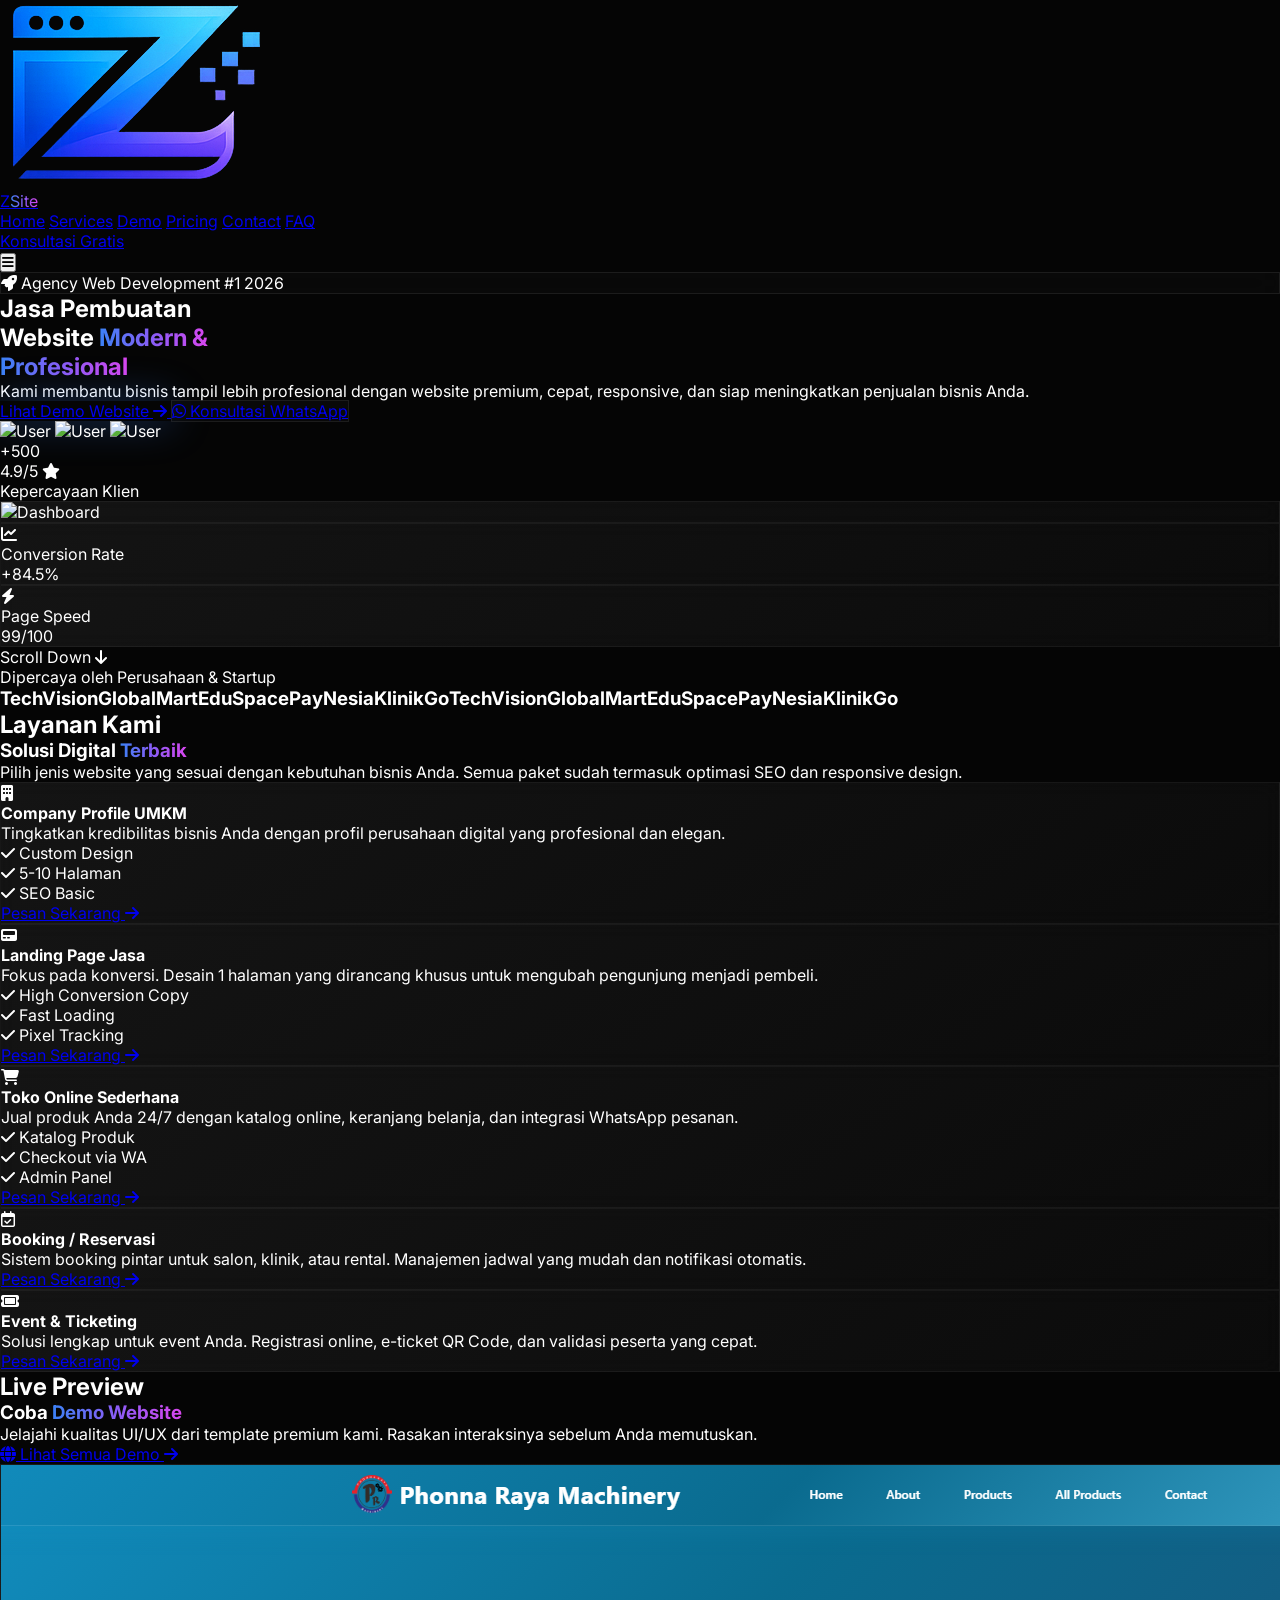
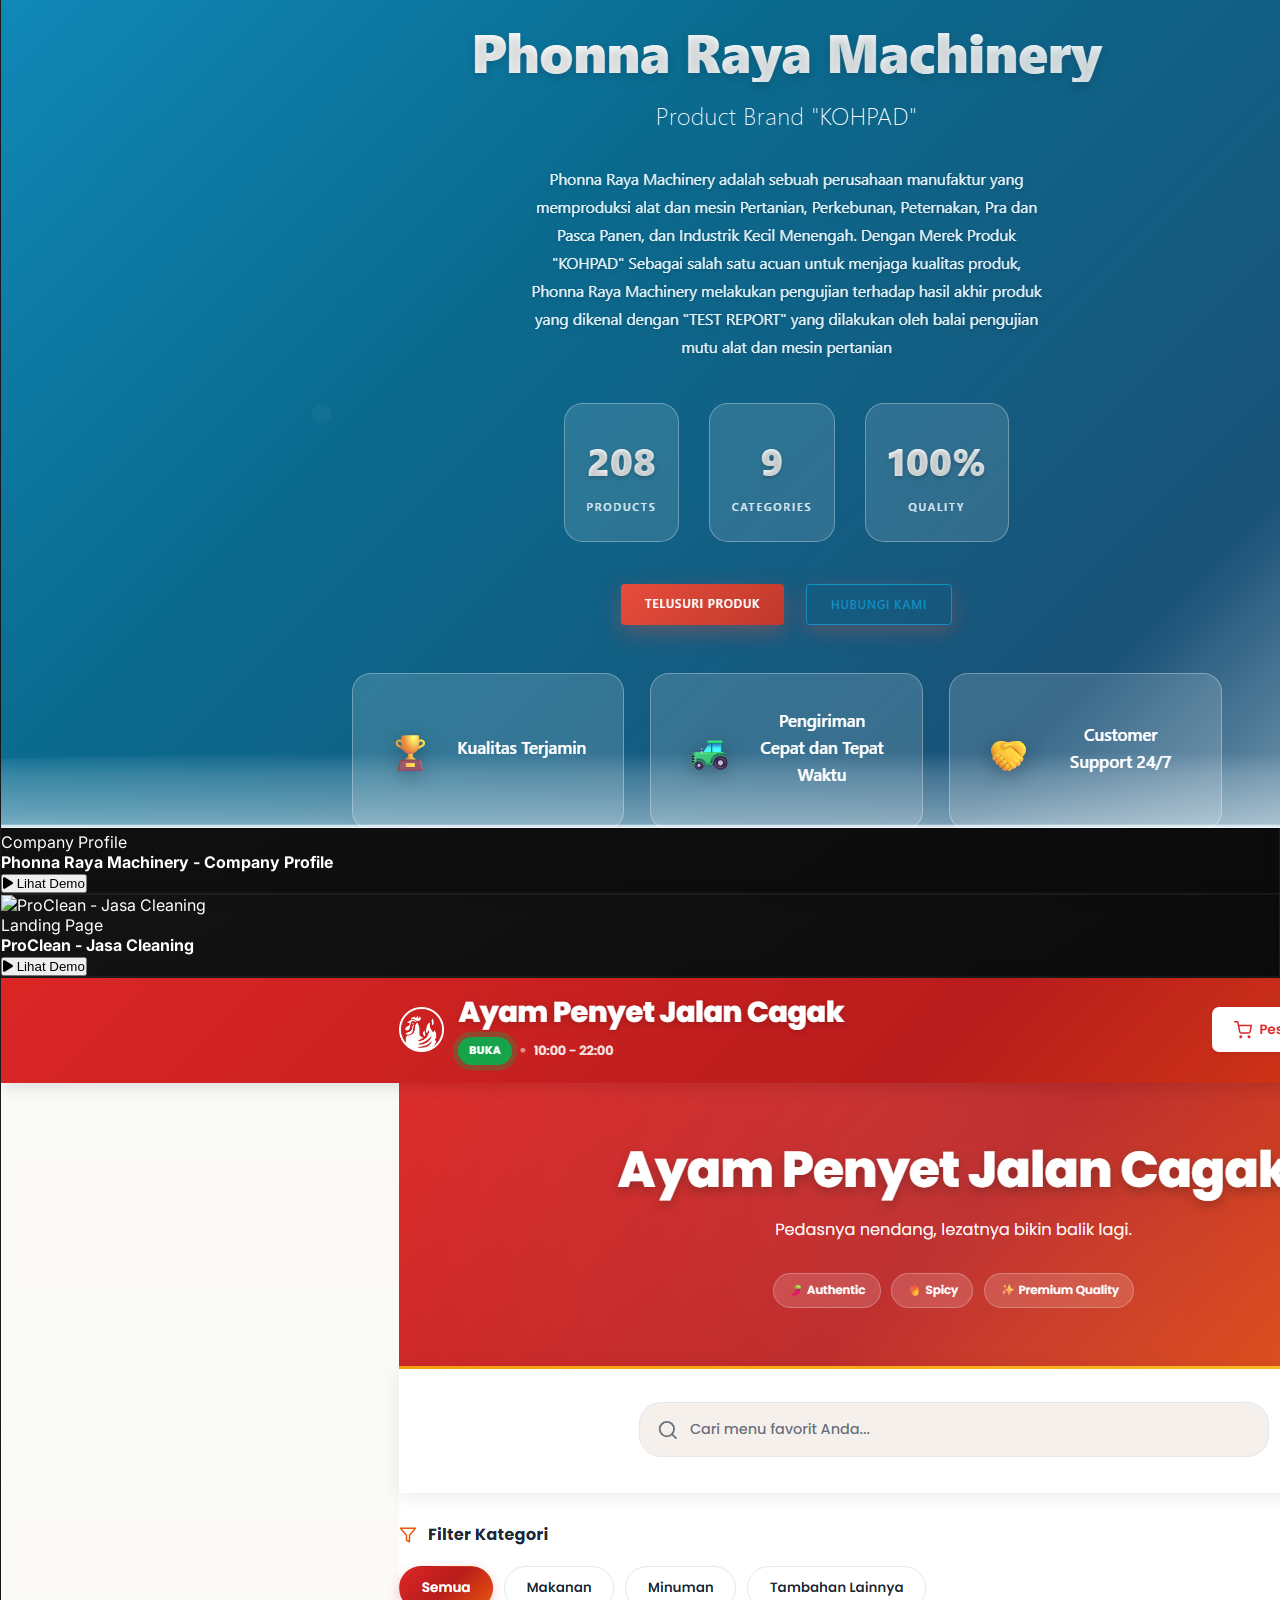
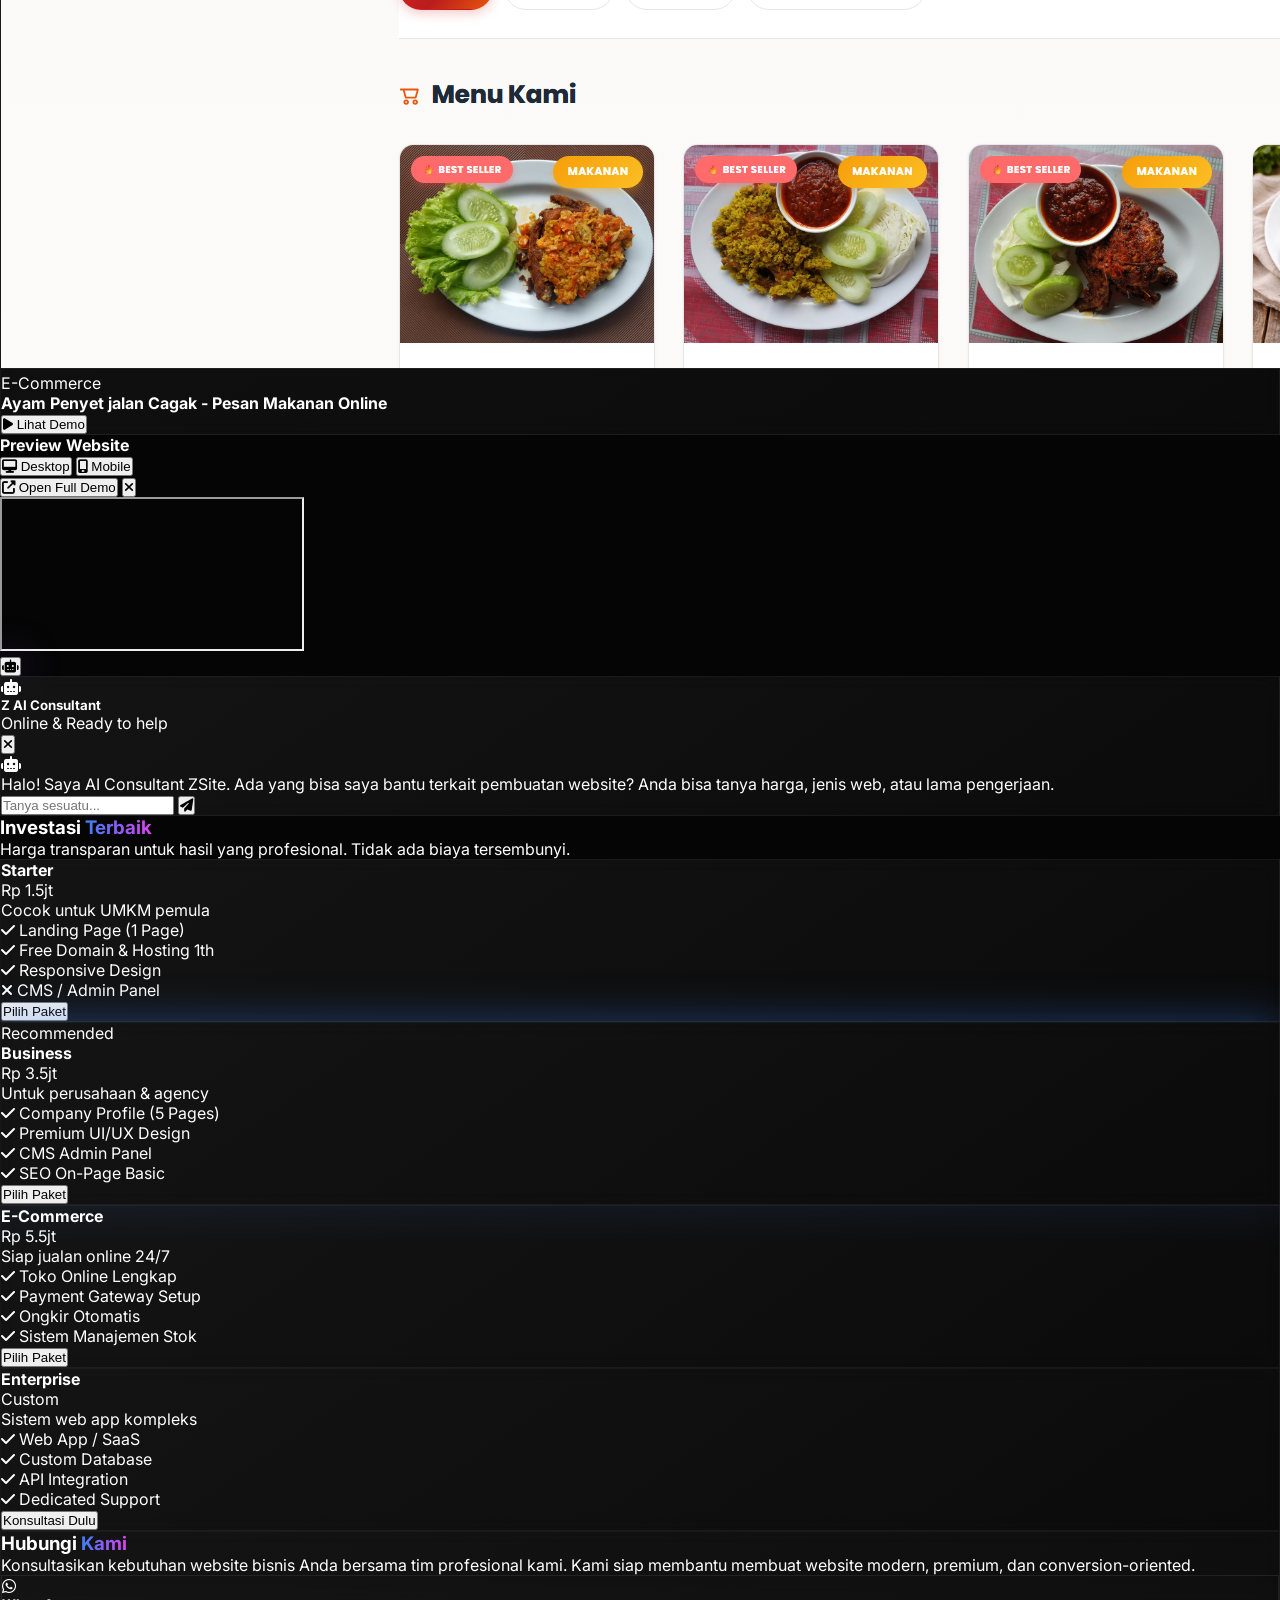
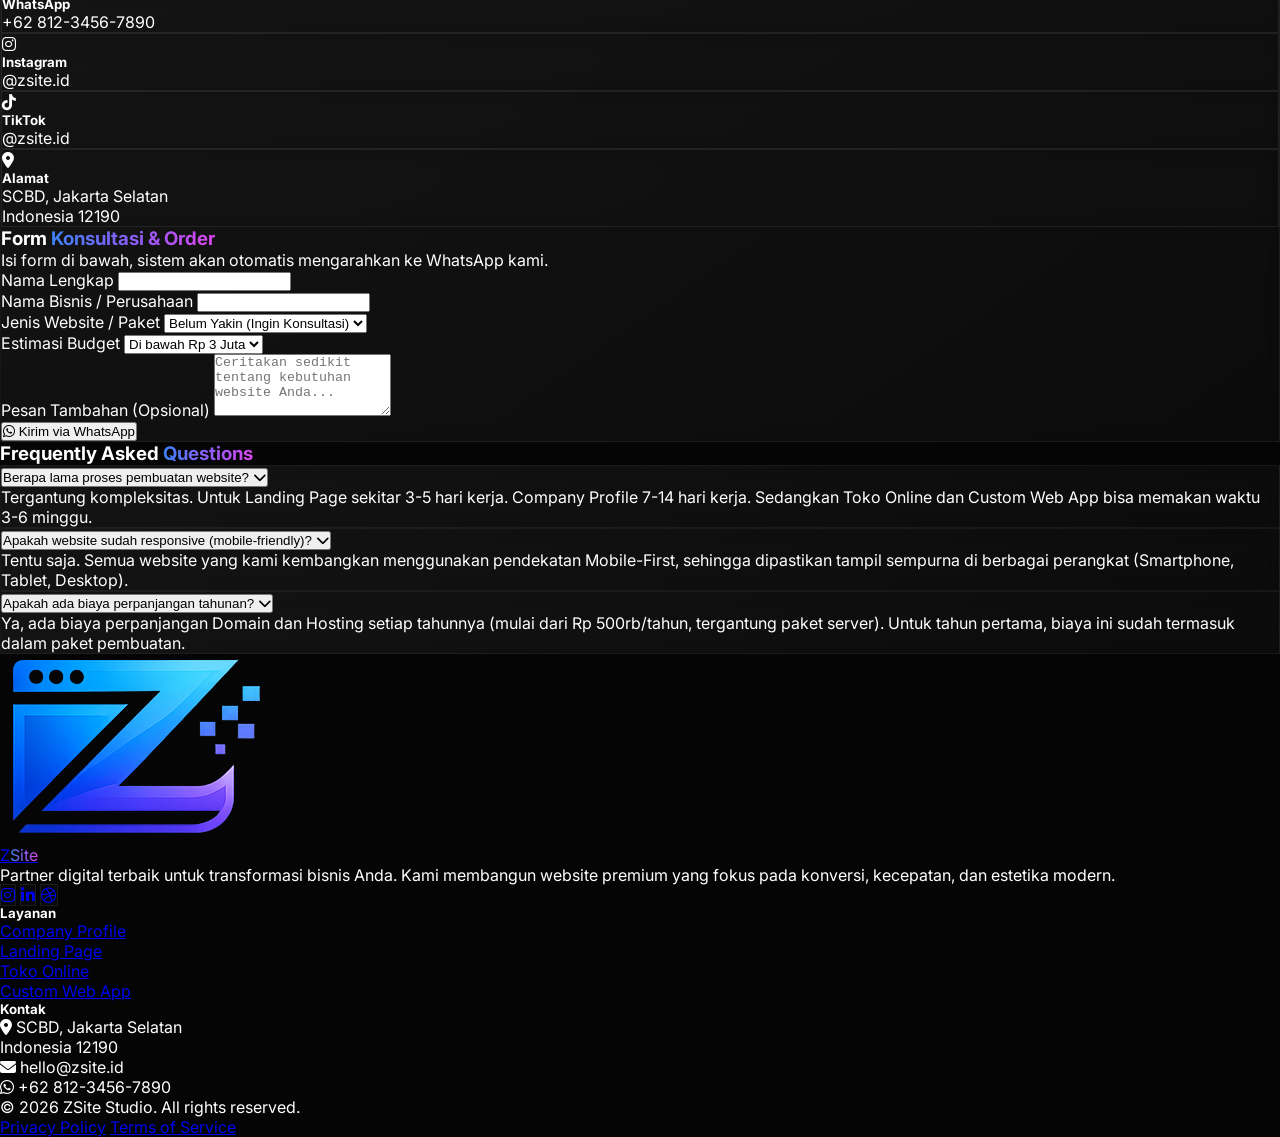
==== commit 91ea6f61: "Update index.html" ====
--- a/index.html
+++ b/index.html
@@ -392,9 +392,10 @@
                 </div>
             </div>
             <div class="flex items-center gap-4">
-                <button id="btn-open-full" class="text-sm px-4 py-1.5 bg-neonBlue/20 text-neonBlue hover:bg-neonBlue hover:text-white rounded-full transition-colors hidden sm:block">
-                    Open Full Demo <i class="fa-solid fa-external-link-alt ml-1"></i>
-                </button>
+                <button id="btn-open-full" class="text-xs sm:text-sm px-3 sm:px-4 py-2 bg-neonBlue/20 text-neonBlue hover:bg-neonBlue hover:text-white rounded-full transition-colors flex items-center gap-2">
+                <i class="fa-solid fa-external-link-alt"></i>
+                Open Full Demo
+            </button>
                 <button id="close-demo-modal" class="w-8 h-8 rounded-full bg-white/10 hover:bg-red-500 hover:text-white flex items-center justify-center transition-colors">
                     <i class="fa-solid fa-xmark"></i>
                 </button>
